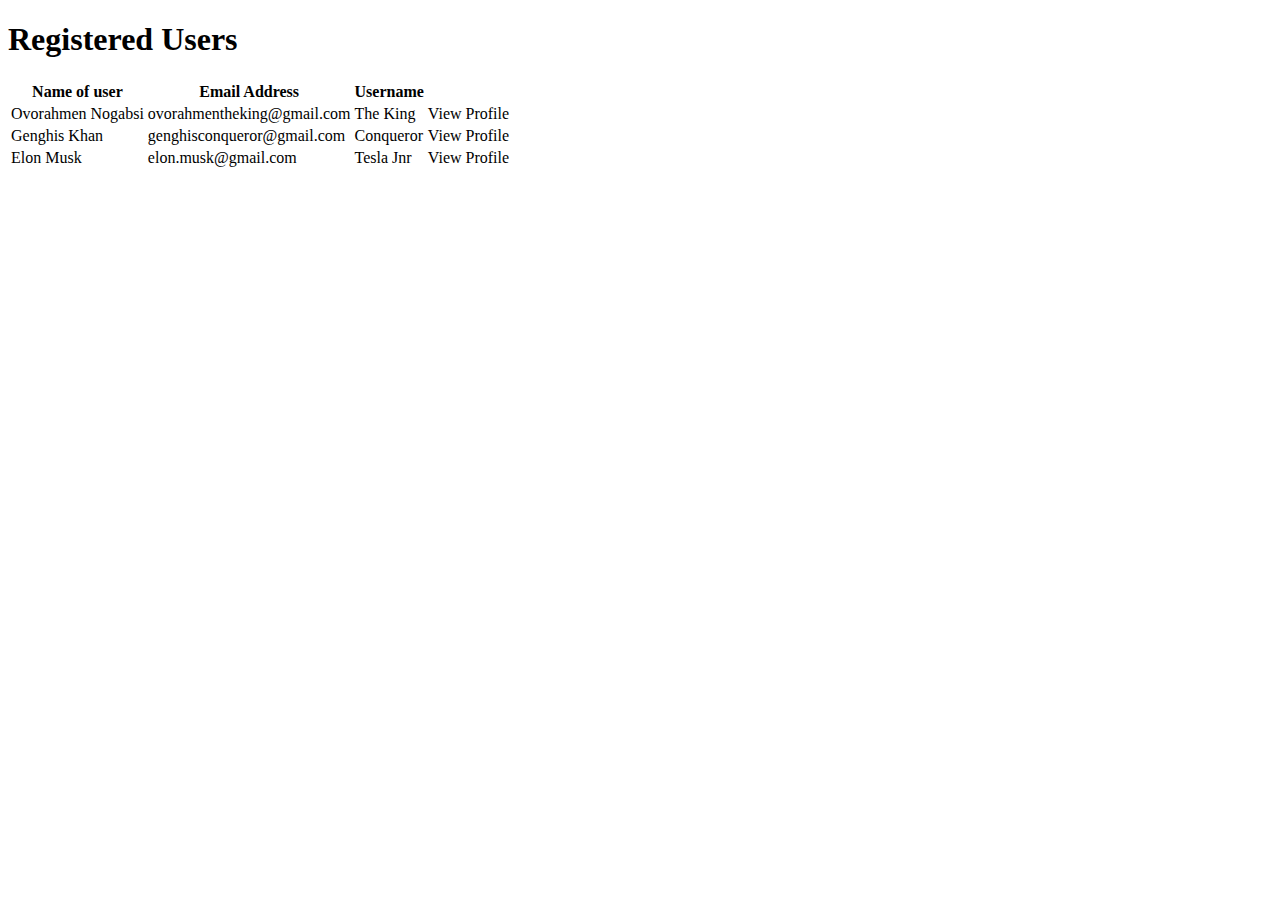
==== admin.html @ bd27c39c "set up html pages" ====
<!DOCTYPE html>
<html lang="en">
<head>
    <meta charset="UTF-8">
    <meta http-equiv="X-UA-Compatible" content="IE=edge">
    <meta name="viewport" content="width=device-width, initial-scale=1.0">
    <title>Admin</title>
</head>
<body>
    <h1>Registered Users</h1>
    <table>
        <thead>
            <tr>
                <th>Name of user</th>
                <th>Email Address</th>
                <th>Username</th>
                <th></th>
            </tr>
        </thead>
        <tbody>
            <tr>
                <td>Ovorahmen Nogabsi</td>
                <td>ovorahmentheking@gmail.com</td>
                <td>The King</td>
                <td>View Profile</td>
            </tr>
            <tr>
                <td>Genghis Khan</td>
                <td>genghisconqueror@gmail.com</td>
                <td>Conqueror</td>
                <td>View Profile</td>
            </tr>
            <tr>
                <td>Elon Musk</td>
                <td>elon.musk@gmail.com</td>
                <td>Tesla Jnr</td>
                <td>View Profile</td>
            </tr>
        </tbody>
    </table>
</body>
</html>
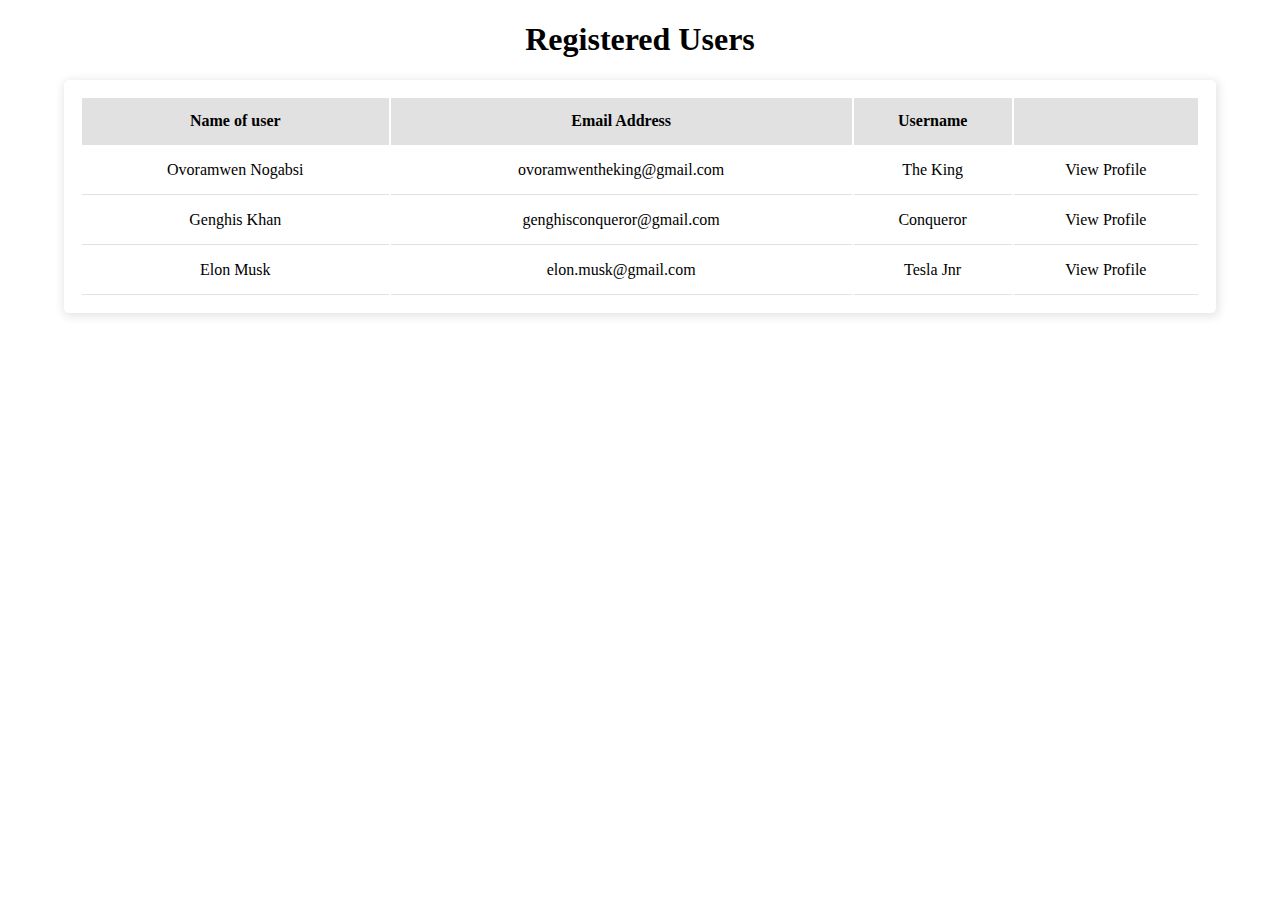
==== commit 52a7cb9d: "added styling and mobile responsiveness" ====
--- a/admin.html
+++ b/admin.html
@@ -4,9 +4,10 @@
     <meta charset="UTF-8">
     <meta http-equiv="X-UA-Compatible" content="IE=edge">
     <meta name="viewport" content="width=device-width, initial-scale=1.0">
+    <link rel="stylesheet" href="./style.css">
     <title>Admin</title>
 </head>
-<body>
+<body class="admin">
     <h1>Registered Users</h1>
     <table>
         <thead>
@@ -19,8 +20,8 @@
         </thead>
         <tbody>
             <tr>
-                <td>Ovorahmen Nogabsi</td>
-                <td>ovorahmentheking@gmail.com</td>
+                <td>Ovoramwen Nogabsi</td>
+                <td>ovoramwentheking@gmail.com</td>
                 <td>The King</td>
                 <td>View Profile</td>
             </tr>
--- a/style.css
+++ b/style.css
@@ -0,0 +1,180 @@
+body{
+    margin: 0;
+    padding: 0;
+    box-sizing: border-box;
+    font-family: Georgia, 'Times New Roman', Times, serif;
+}
+.signup, .login, .admin{
+    text-align: center;
+}
+.form{
+    display: flex;
+    flex-direction: column;
+    margin: 5% 0 0 35%;
+    width: 28vw;
+    padding: 1em;
+    text-align: left;
+    border-radius: 5px;
+    box-shadow: 1px 2px 10px 2px rgba(0, 0, 0, 0.1);
+}
+#login-link{
+    text-decoration: none;
+    color: #ffffff;
+}
+label{
+    margin-bottom: 0.5%;
+}
+input{
+    height: 5vh;
+    border: 1px solid #0000001e;
+    border-radius: 5px;
+    margin-top: 3%;
+    width: 100%;
+    margin-bottom: 3%;
+}
+input::placeholder{
+    padding-left: 1em;
+}
+.signup-button, .login-button,.add-user {
+    height: 5vh;
+    width: 100%;
+    border: none;
+    border-radius: 5px;
+    color: #ffffff;
+    background-color: blue;
+}
+table{
+    padding: 1em;
+    width: 90%;
+    margin-left: 5%;
+    border-radius: 5px;
+    box-shadow: 1px 2px 10px 2px rgba(0, 0, 0, 0.1);
+}
+th{
+    background: #0000001e;
+    height: 5vh;
+}
+td{
+    height: 5vh;
+    border-bottom: 1px solid #0000001e;
+}
+.profile{
+    margin-left: 3%;
+    width: 90%;
+}
+.profile h1, .edit-profile h1{
+    margin-left: 3%;
+}
+.profile-heading{
+    display: flex;
+    justify-content: space-between;
+}
+.profile-links{
+    margin-top: 2%;
+}
+a:visited{
+    color: blue;
+}
+.profile-body{
+    padding: 1em;
+    width: 95%;
+    margin-left: 3%;
+    border-radius: 5px;
+    box-shadow: 1px 2px 10px 2px rgba(0, 0, 0, 0.1);
+}
+.edit-profile-form{
+    display: flex;
+    flex-direction: column;
+    margin: 3% 0 0 3%;
+    width: 40vw;
+    padding: 1em;
+    text-align: left;
+    border-radius: 5px;
+    box-shadow: 1px 2px 10px 2px rgba(0, 0, 0, 0.1);
+}
+.save{
+    height: 5vh;
+    width: 15vw;
+    border: none;
+    border-radius: 5px;
+    color: #ffffff;
+    background-color: blue;
+    margin-top: 5%; 
+}
+textarea{
+    height: 10vh;
+    border: 1px solid #0000001e;
+    border-radius: 5px;
+}
+.messages{
+    display: flex;
+    width: 100%;
+}
+.sidebar{
+    border-right: 1px solid #0000001e;
+    padding: 1em;
+}
+.users{
+    margin-top: 50%;
+}
+.users p{
+    border-bottom: 1px solid #0000001e;
+}
+.message-container{
+    margin-left: 3%;
+    width: 100%;
+}
+.container {
+    border: 2px solid #dedede;
+    background-color: #f1f1f1;
+    border-radius: 5px;
+    padding: 10px;
+    margin: 10px 0;
+}
+.left{
+    margin-right: 45%;
+}
+.darker {
+    border-color: #ccc;
+    background-color: #ddd;
+    margin-left: 45%;
+}
+.time{
+    display: flex;
+    justify-content: flex-end;
+}
+.textarea{
+    position: fixed;
+    bottom: 0;
+    right: 0;
+    width: 80%;
+    height: 5vh;
+}
+@media screen and (max-width: 767px) {
+    .form{
+        width: 65vw;
+        margin-left: 15%;
+    }
+    .profile{
+        width: 85%;
+    }
+    .profile-links{
+        margin-top: 10%;
+    }
+    .edit-profile-form{
+        width: 80vw;
+    }
+    .save{
+        width: 30vw;
+    }
+    .messages{
+        flex-direction: column;
+        width: 95%;
+    }
+    .sidebar{
+        border: none;
+    }
+    t-head, t-body{
+        overflow-x: scroll;
+    }
+}